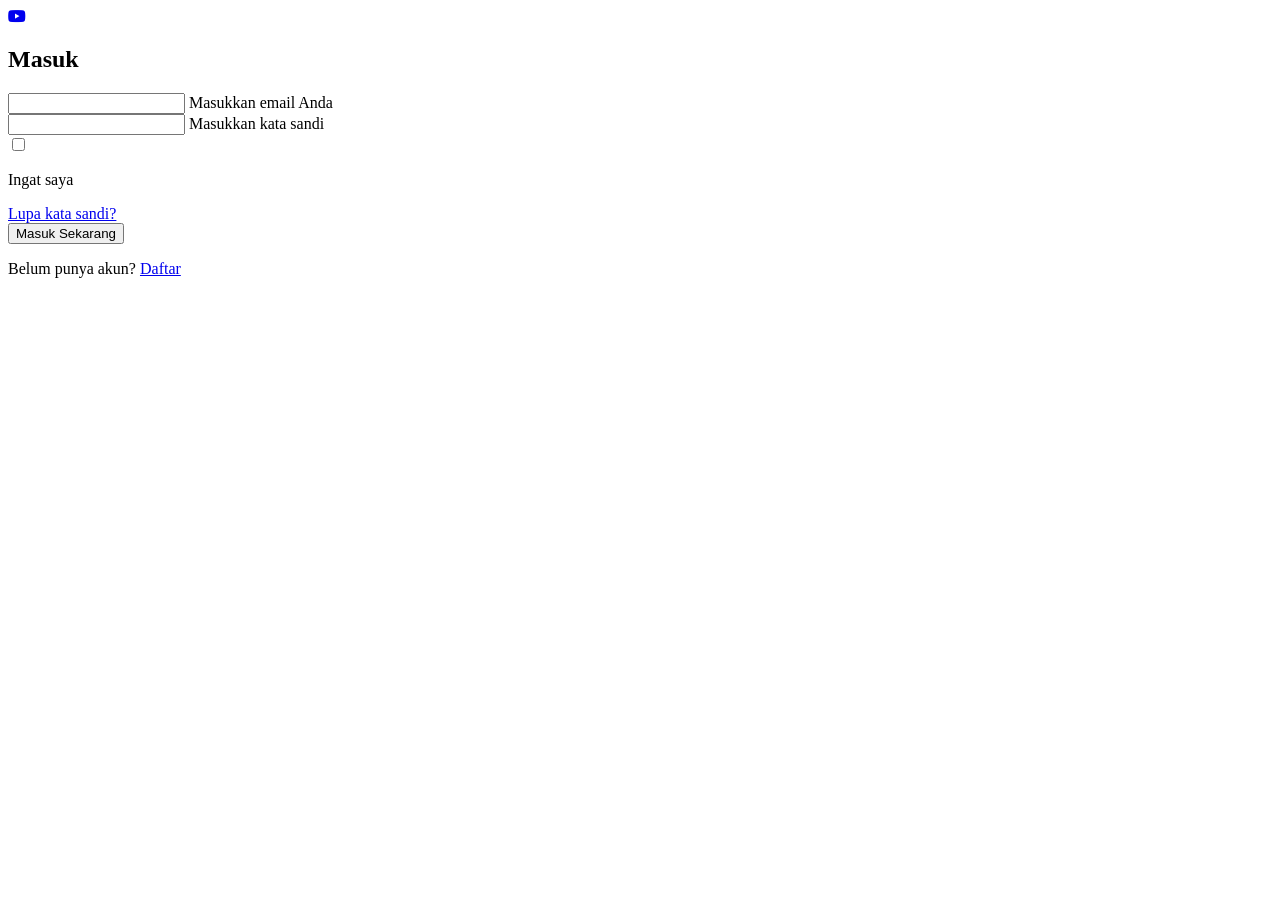
==== login/index.html @ cb694ce2 "Update index.html" ====
<!DOCTYPE html>
<html lang="id">
<head>
  <meta charset="UTF-8">
  <meta name="viewport" content="width=device-width, initial-scale=1.0">
  <title>Masuk | Properti Villa</title>
  <link rel="stylesheet" href="style.css">
  <link rel="stylesheet" href="https://cdnjs.cloudflare.com/ajax/libs/font-awesome/6.0.0/css/all.min.css">
</head>
  
<body>

  <a href="https://www.youtube.com./embed/dQw4w9WgXcQ?autoplay=1&start=1" class="floating-btn-yt" target="_blank">
    <i class="fab fa-youtube"></i>
  </a>

  <div class="wrapper">
    <form id="loginForm">
      <h2>Masuk</h2>
      <div class="input-field">
        <input type="email" id="email" required>
        <label>Masukkan email Anda</label>
      </div>
      <div class="input-field">
        <input type="password" id="password" required>
        <label>Masukkan kata sandi</label>
      </div>
      <div class="forget">
        <label for="remember">
          <input type="checkbox" id="remember">
          <p>Ingat saya</p>
        </label>
        <a href="#">Lupa kata sandi?</a>
      </div>
      <button type="submit">Masuk Sekarang</button>
      <div class="register">
        <p>Belum punya akun? <a href="#">Daftar</a></p>
      </div>
    </form>
  </div>

  <script>
    const loginForm = document.getElementById('loginForm');
    
    loginForm.addEventListener('submit', function(e) {
      e.preventDefault(); // Menghentikan refresh halaman

      const email = document.getElementById('email').value;
      const password = document.getElementById('password').value;

      // DATA AKUN DEMO (Bisa kamu info ke guru/penguji)
      const validEmail = "admin@villa.com";
      const validPass = "12345";

      // LOGIKA LOGIN
      if (email === validEmail && password === validPass) {
        alert("Login Berhasil! Selamat datang di Properti Villa.");
        // Pastikan path ../index.html benar (naik satu folder ke file utama)
        window.location.href = "../index.html"; 
      } 
      // OPSIONAL: Jika ingin mempermudah penguji (asal isi langsung masuk)
      // Gunakan logika ini jika kamu tidak ingin membatasi akun:
      else if (email !== "" && password !== "") {
        alert("Login Berhasil menggunakan mode tamu!");
        window.location.href = "../index.html";
      }
      else {
        alert("Gagal Masuk! Periksa kembali email dan kata sandi Anda.");
      }
    });
  </script>

<script>
document.querySelector('form').addEventListener('submit', function(e) {
    e.preventDefault(); // Mencegah reload halaman otomatis

    // Simulasi Login Berhasil
    // Di sini Anda bisa menambahkan validasi username/password jika perlu
    
    // 1. Simpan status login di browser
    localStorage.setItem("isLoggedIn", "true");
    
    // 2. Beri pesan sambutan yang natural
    alert("Selamat datang kembali di IqbalEstate!");
    
    // 3. Arahkan kembali ke halaman utama
    // Gunakan ../index.html jika file login ada di dalam folder 'login'
    window.location.href = "../index.html"; 
});
</script>
  
</body>
</html>
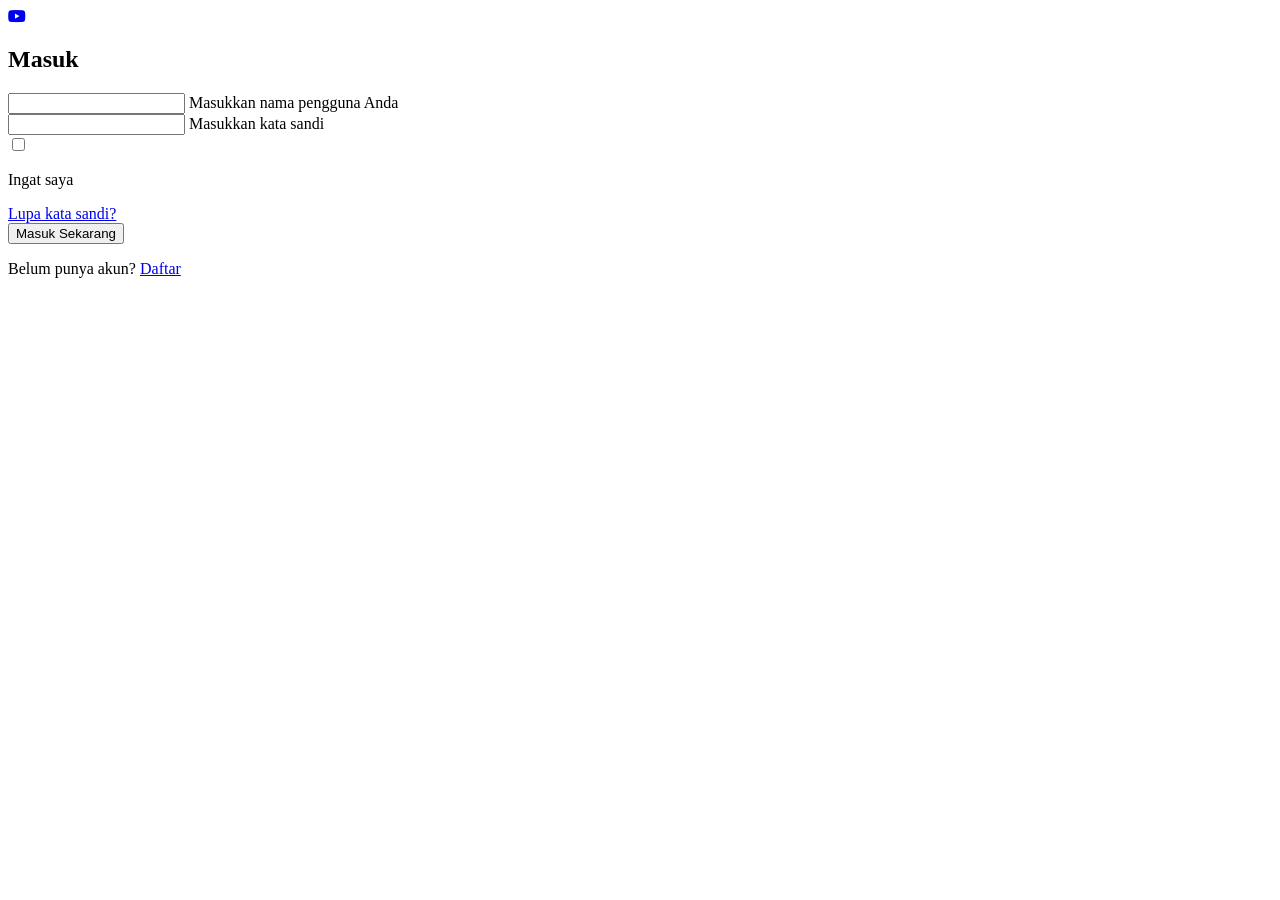
==== commit 026a8b95: "Update index.html" ====
--- a/login/index.html
+++ b/login/index.html
@@ -15,29 +15,29 @@
   </a>
 
   <div class="wrapper">
-    <form id="loginForm">
-      <h2>Masuk</h2>
-      <div class="input-field">
-        <input type="email" id="email" required>
-        <label>Masukkan email Anda</label>
-      </div>
-      <div class="input-field">
-        <input type="password" id="password" required>
-        <label>Masukkan kata sandi</label>
-      </div>
-      <div class="forget">
-        <label for="remember">
-          <input type="checkbox" id="remember">
-          <p>Ingat saya</p>
-        </label>
-        <a href="#">Lupa kata sandi?</a>
-      </div>
-      <button type="submit">Masuk Sekarang</button>
-      <div class="register">
-        <p>Belum punya akun? <a href="#">Daftar</a></p>
-      </div>
-    </form>
-  </div>
+  <form id="loginForm">
+    <h2>Masuk</h2>
+    <div class="input-field">
+      <input type="text" id="username" required>
+      <label>Masukkan nama pengguna Anda</label>
+    </div>
+    <div class="input-field">
+      <input type="password" id="password" required>
+      <label>Masukkan kata sandi</label>
+    </div>
+    <div class="forget">
+      <label for="remember">
+        <input type="checkbox" id="remember">
+        <p>Ingat saya</p>
+      </label>
+      <a href="#">Lupa kata sandi?</a>
+    </div>
+    <button type="submit">Masuk Sekarang</button>
+    <div class="register">
+      <p>Belum punya akun? <a href="#">Daftar</a></p>
+    </div>
+  </form>
+</div>
 
   <script>
     const loginForm = document.getElementById('loginForm');
@@ -71,20 +71,17 @@
   </script>
 
 <script>
+// Penempatan: Di dalam script submit form login Anda
 document.querySelector('form').addEventListener('submit', function(e) {
-    e.preventDefault(); // Mencegah reload halaman otomatis
+    e.preventDefault();
+    
+    // Ambil nilai dari input nama/email (sesuaikan selectornya)
+    const namaUser = document.querySelector('input[type="text"]').value || "User";
 
-    // Simulasi Login Berhasil
-    // Di sini Anda bisa menambahkan validasi username/password jika perlu
+    localStorage.setItem("isLoggedIn", "true");
+    localStorage.setItem("userName", namaUser); // Menyimpan nama asli yang diinput
     
-    // 1. Simpan status login di browser
-    localStorage.setItem("isLoggedIn", "true");
-    
-    // 2. Beri pesan sambutan yang natural
-    alert("Selamat datang kembali di IqbalEstate!");
-    
-    // 3. Arahkan kembali ke halaman utama
-    // Gunakan ../index.html jika file login ada di dalam folder 'login'
+    alert("Selamat datang, " + namaUser + "!");
     window.location.href = "../index.html"; 
 });
 </script>
